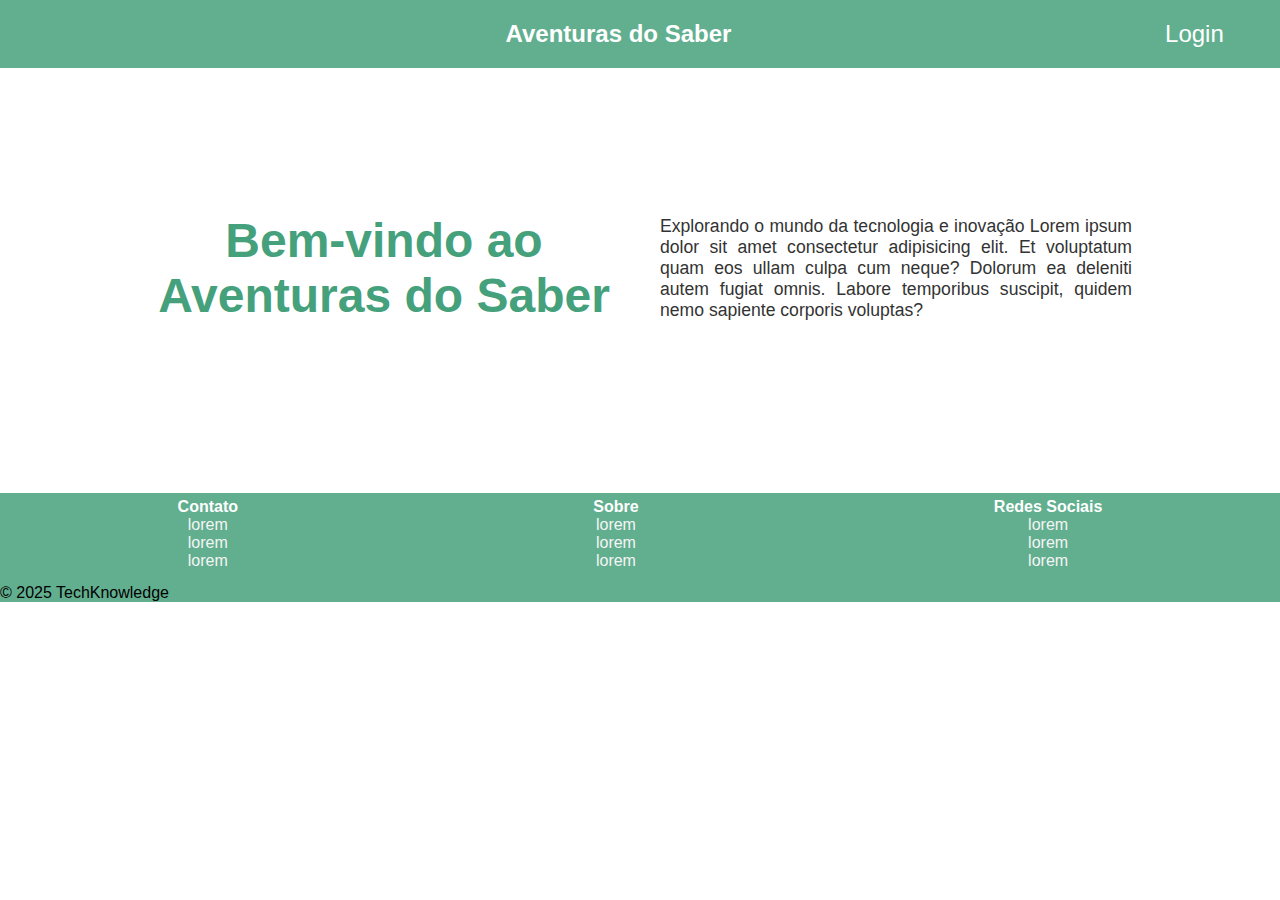
==== index.html @ 819554a1 "c. landing page" ====
<!DOCTYPE html>
<html lang="pt-br">
<head>
    <meta charset="UTF-8">
    <meta name="viewport" content="width=device-width, initial-scale=1.0">
    <link rel="stylesheet" href="landing.css">
    <title>Aventuras do Saber</title>
</head>
<body>
    <header>
        <nav>
            <div class="nav-left">
                <h2>Aventuras do Saber</h2>
            </div>
            <div class="nav-right">
                <a href="#">Login</a>
            </div>
        </nav>
    </header>
    <main>
        <div class="main-saudacao">
            <h1>Bem-vindo ao Aventuras do Saber</h1>
        </div>
        <div class="main-texto">
            <p>Explorando o mundo da tecnologia e inovação Lorem ipsum dolor sit amet consectetur adipisicing elit. Et voluptatum quam eos ullam culpa cum neque? Dolorum ea deleniti autem fugiat omnis. Labore temporibus suscipit, quidem nemo sapiente corporis voluptas?</p>
        </div>
    </main>
    <footer>
        <div class="footer-cima">
            <div class="footer-esquerda">
                <div class="footer-texto">
                    <h4>Contato</h4>
                    <a href="#">lorem</a>
                    <a href="#">lorem</a>
                    <a href="#">lorem</a>
                </div>
            </div>
            <div class="footer-meio">
                <div class="footer-texto">
                    <h4>Sobre</h4>
                    <a href="#">lorem</a>
                    <a href="#">lorem</a>
                    <a href="#">lorem</a>
                </div>
            </div>
            <div class="footer-direita">
                <div class="footer-texto">
                    <h4>Redes Sociais</h4>
                    <a href="#">lorem</a>
                    <a href="#">lorem</a>
                    <a href="#">lorem</a>
                </div>
            </div>
        </div>
        
        <div class="footer-baixo">
            <p>&copy; 2025 TechKnowledge</p>
        </div>
    </footer>
</body>
</html>
---- landing.css ----
* {
    margin: 0;
    padding: 0;
    box-sizing: border-box;
    text-decoration: none;
}

body {
    font-family: 'Gill Sans', 'Gill Sans MT', Calibri, 'Trebuchet MS', sans-serif;
    min-height: 100vh;
}

nav {
    display: flex;
    flex-wrap: wrap;
    justify-content: space-between;
    align-items: center;
    background-color: #62af90;
    padding: 20px 0;
}

.nav-left {
    flex-grow: 1;
    align-items: center;
    text-align: center;
    padding-left: 6%;
}

.nav-left h2 {
    font-size: 1.5em;
    color: white;
    text-align: center;
}

.nav-right {
    flex-grow: 0;
    align-items: center;
    padding-right: 4%;
}

.nav-right a {
    font-size: 1.5em;
    color: white;
    padding: 5px;
}
/* QUERO FAZER UM HOVER AQUI, ESTE É APENAS DE EXEMPLO */
.nav-right a:hover {
    background-color: cornflowerblue;
    border-radius: 5px;
    padding: 5px;
}

main {
    display: flex;
    flex-direction: row;
    height: 400px;
    align-items: center;
    justify-content: center;
    background-color: white;
}

.main-saudacao {
    display: flex;
    align-items: center;
    width: 40%;
    height: 100%;
}

.main-texto {
    display: flex;
    align-items: center;
    width: 40%;
    height: 100%;
    padding: 0 20px;
}

.main-saudacao h1 {
    font-size: 3em;
    color: #45a07c;
    text-align: center;
}

.main-texto p {
    font-size: 1.1em;
    color: #333;
    text-align: justify;
}

footer {
    display: flex;
    flex-direction: column;
    background-color: #62af90;
    padding-top: 5px;
    margin-top: 25px;
}

.footer-cima {
    display: flex;
    justify-content: space-around;
}

.footer-texto {
    display: flex;
    flex-direction: column;
    align-items: center;
}

.footer-texto h4 {
    color: white;
    font-weight: 700;
}

.footer-texto a {
    color: whitesmoke;

}

.footer-baixo {
    padding-top: 14px;
}

@media (max-width: 768px) {
    main {
        flex-direction: column;
    }

    .main-saudacao {
        width: 50%;
        height: 40%;
    }

    .main-texto {
        width: 50%;
        height: 60%;
    }

    .main-saudacao h1 {
        font-size: 2em;
    }

    .main-texto p {
        font-size: 1em;
    }
}

@media (max-width: 450px) {
    .main-saudacao h1 {
        font-size: 1.5em;
    }

    .main-texto p {
        font-size: 0.8em;
    }
}
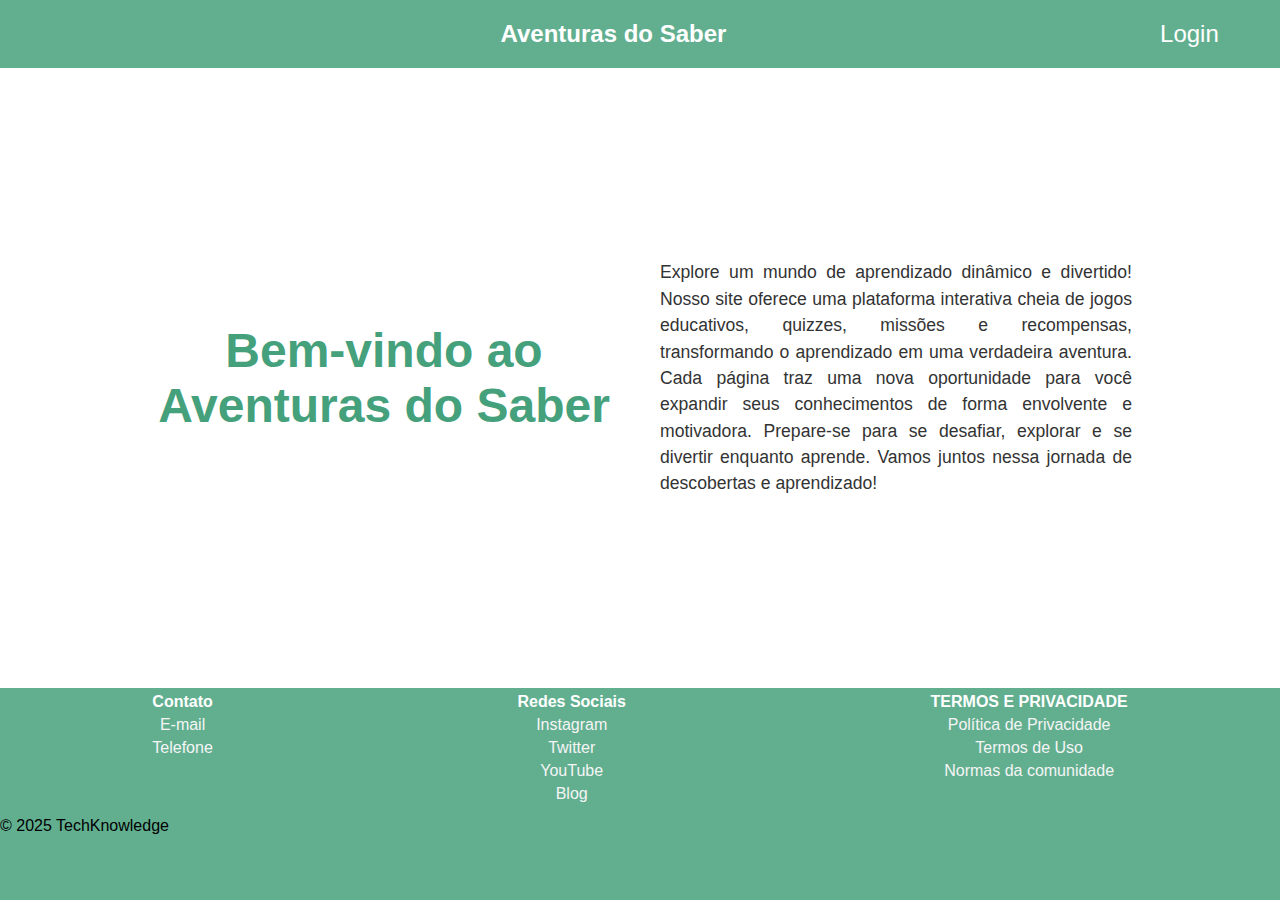
==== commit ad9158fe: "u. AS" ====
--- a/index.html
+++ b/index.html
@@ -3,26 +3,25 @@
 <head>
     <meta charset="UTF-8">
     <meta name="viewport" content="width=device-width, initial-scale=1.0">
-    <link rel="stylesheet" href="landing.css">
+    <link rel="stylesheet" href="css/landing.css">
     <title>Aventuras do Saber</title>
 </head>
 <body>
     <header>
-        <nav>
-            <div class="nav-left">
+            <div class="header-left">
                 <h2>Aventuras do Saber</h2>
             </div>
-            <div class="nav-right">
+            <div class="header-right">
                 <a href="#">Login</a>
             </div>
-        </nav>
     </header>
     <main>
         <div class="main-saudacao">
             <h1>Bem-vindo ao Aventuras do Saber</h1>
         </div>
         <div class="main-texto">
-            <p>Explorando o mundo da tecnologia e inovação Lorem ipsum dolor sit amet consectetur adipisicing elit. Et voluptatum quam eos ullam culpa cum neque? Dolorum ea deleniti autem fugiat omnis. Labore temporibus suscipit, quidem nemo sapiente corporis voluptas?</p>
+            <p>Explore um mundo de aprendizado dinâmico e divertido! Nosso site oferece uma plataforma interativa cheia de jogos educativos, quizzes, missões e recompensas, transformando o aprendizado em uma verdadeira aventura. Cada página traz uma nova oportunidade para você expandir seus conhecimentos de forma envolvente e motivadora. Prepare-se para se desafiar, explorar e se divertir enquanto aprende. Vamos juntos nessa jornada de descobertas e aprendizado!
+            </p>
         </div>
     </main>
     <footer>
@@ -30,25 +29,25 @@
             <div class="footer-esquerda">
                 <div class="footer-texto">
                     <h4>Contato</h4>
-                    <a href="#">lorem</a>
-                    <a href="#">lorem</a>
-                    <a href="#">lorem</a>
+                    <a href="#">E-mail</a>
+                    <a href="#">Telefone</a>
                 </div>
             </div>
             <div class="footer-meio">
                 <div class="footer-texto">
-                    <h4>Sobre</h4>
-                    <a href="#">lorem</a>
-                    <a href="#">lorem</a>
-                    <a href="#">lorem</a>
+                    <h4>Redes Sociais</h4>
+                    <a href="#">Instagram</a>
+                    <a href="#">Twitter</a>
+                    <a href="#">YouTube</a>
+                    <a href="#">Blog</a>
                 </div>
             </div>
             <div class="footer-direita">
                 <div class="footer-texto">
-                    <h4>Redes Sociais</h4>
-                    <a href="#">lorem</a>
-                    <a href="#">lorem</a>
-                    <a href="#">lorem</a>
+                    <h4>TERMOS E PRIVACIDADE</h4>
+                    <a href="#">Política de Privacidade</a>
+                    <a href="#">Termos de Uso</a>
+                    <a href="#">Normas da comunidade</a>
                 </div>
             </div>
         </div>
--- a/css/landing.css
+++ b/css/landing.css
@@ -0,0 +1,163 @@
+* {
+    margin: 0;
+    padding: 0;
+    box-sizing: border-box;
+    text-decoration: none;
+}
+
+body {
+    font-family: 'Gill Sans', 'Gill Sans MT', Calibri, 'Trebuchet MS', sans-serif;
+	display: flex;
+	flex-direction: column;
+    height: 100vh;
+}
+
+header {
+    display: flex;
+    justify-content: space-between;
+    align-items: center;
+	flex: 0;
+    background-color: #62af90;
+    padding: 20px 0;
+}
+
+.header-left {
+    flex-grow: 1;
+    align-items: center;
+    text-align: center;
+    padding-left: 6%;
+}
+
+.header-left h2 {
+    font-size: 1.5em;
+    color: white;
+    text-align: center;
+}
+
+.header-right {
+    flex-grow: 0;
+    align-items: center;
+    padding-right: 4%;
+}
+
+.header-right a {
+    font-size: 1.5em;
+    color: white;
+    border-radius: 5px;
+    padding: 10px;
+}
+/* QUERO FAZER UM HOVER AQUI, ESTE É APENAS DE EXEMPLO */
+.header-right a:hover {
+    background-color: #316750;
+    transition: .3s;
+}
+
+main {
+    display: flex;
+	align-items: center;
+    justify-content: center;
+	flex: 2;
+    flex-grow: 3;
+    background-color: white;
+}
+
+.main-saudacao {
+    display: flex;
+    align-items: center;
+    width: 40%;
+    height: 100%;
+}
+
+.main-texto {
+    display: flex;
+    align-items: center;
+    width: 40%;
+    height: 100%;
+    padding: 0 20px;
+}
+
+.main-saudacao h1 {
+    font-size: 3em;
+    color: #45a07c;
+    text-align: center;
+}
+
+.main-texto p {
+    font-size: 1.1em;
+    color: #333;
+    text-align: justify;
+    line-height: 1.5;
+}
+
+footer {
+    display: flex;
+    flex-direction: column;
+	flex: 1;
+    background-color: #62af90;
+    padding-top: 5px;
+}
+
+.footer-cima {
+    display: flex;
+    justify-content: space-around;
+}
+
+.footer-texto {
+    display: flex;
+    flex-direction: column;
+    align-items: center;
+    gap: 5px;
+}
+
+.footer-texto h4 {
+    color: white;
+    font-weight: 700;
+}
+
+.footer-texto a {
+    color: whitesmoke;
+
+}
+
+.footer-texto a:hover {
+    color: #0d5e3b;
+    text-decoration: underline;
+}
+
+.footer-baixo {
+    padding-top: 14px;
+}
+
+@media (max-width: 768px) {
+    main {
+        flex-direction: column;
+    }
+
+    .main-saudacao {
+        width: 60%;
+        height: 40%;
+    }
+
+    .main-texto {
+        width: 60%;
+        height: 60%;
+    }
+
+    .main-saudacao h1 {
+        font-size: 2em;
+    }
+
+    .main-texto p {
+        font-size: 1em;
+    }
+}
+
+@media (max-width: 450px) {
+    .main-saudacao h1 {
+        font-size: 1.5em;
+    }
+
+    .main-texto p {
+        font-size: 0.8em;
+    }
+}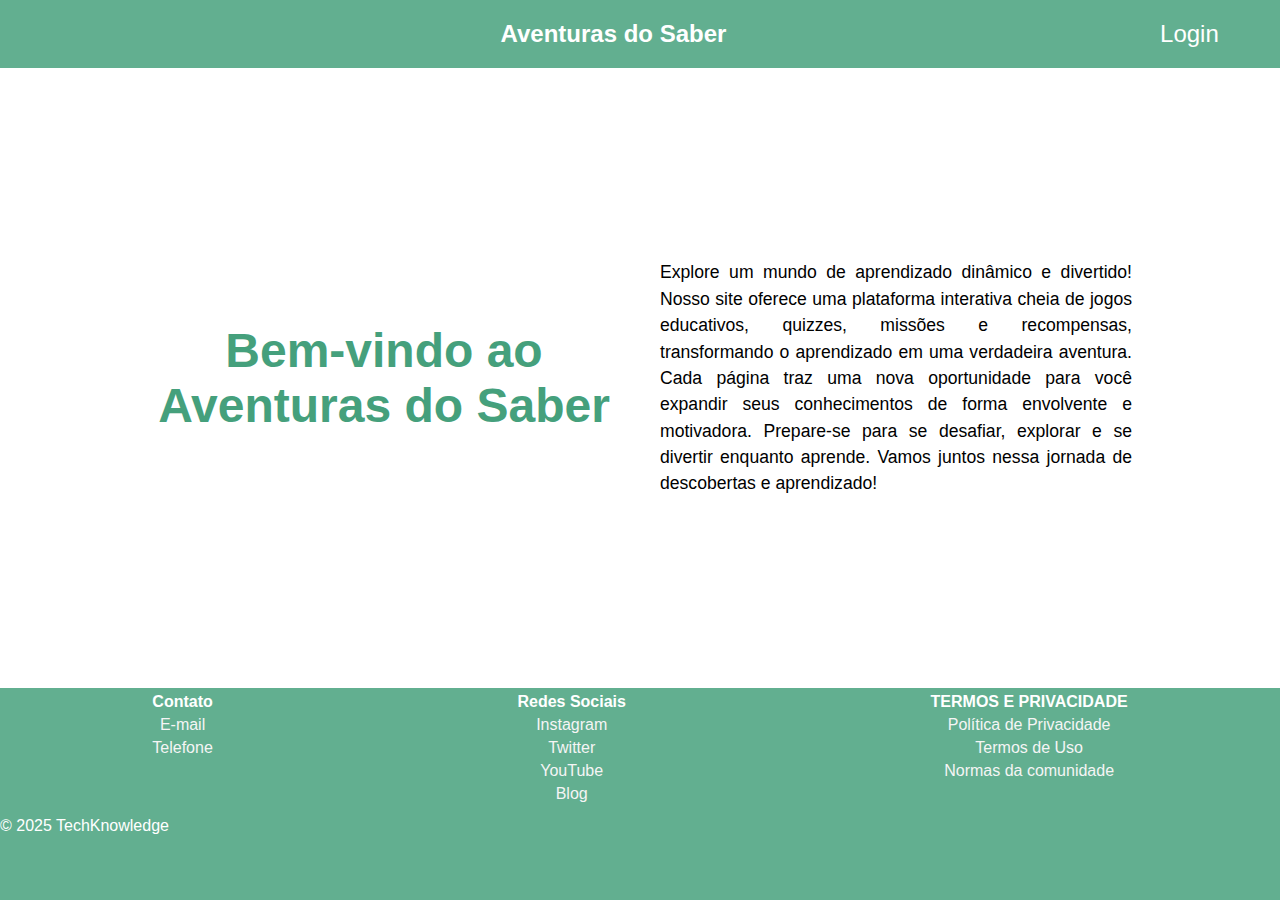
==== commit 0c818bb3: "u. AS" ====
--- a/index.html
+++ b/index.html
@@ -4,7 +4,8 @@
     <meta charset="UTF-8">
     <meta name="viewport" content="width=device-width, initial-scale=1.0">
     <link rel="stylesheet" href="css/landing.css">
-    <title>Aventuras do Saber</title>
+    <link rel="icon" href="imagens/favicon.ico" type="image/x-icon">
+    <title>Aventuras do Saber - Home</title>
 </head>
 <body>
     <header>
@@ -12,7 +13,7 @@
                 <h2>Aventuras do Saber</h2>
             </div>
             <div class="header-right">
-                <a href="#">Login</a>
+                <a href="login.html">Login</a>
             </div>
     </header>
     <main>
@@ -51,7 +52,6 @@
                 </div>
             </div>
         </div>
-        
         <div class="footer-baixo">
             <p>&copy; 2025 TechKnowledge</p>
         </div>
--- a/css/landing.css
+++ b/css/landing.css
@@ -10,6 +10,7 @@
 	display: flex;
 	flex-direction: column;
     height: 100vh;
+    color: white;
 }
 
 header {
@@ -30,7 +31,6 @@
 
 .header-left h2 {
     font-size: 1.5em;
-    color: white;
     text-align: center;
 }
 
@@ -49,7 +49,7 @@
 /* QUERO FAZER UM HOVER AQUI, ESTE É APENAS DE EXEMPLO */
 .header-right a:hover {
     background-color: #316750;
-    transition: .3s;
+    transition: .4s;
 }
 
 main {
@@ -58,7 +58,6 @@
     justify-content: center;
 	flex: 2;
     flex-grow: 3;
-    background-color: white;
 }
 
 .main-saudacao {
@@ -84,7 +83,7 @@
 
 .main-texto p {
     font-size: 1.1em;
-    color: #333;
+    color: black;
     text-align: justify;
     line-height: 1.5;
 }
@@ -110,7 +109,6 @@
 }
 
 .footer-texto h4 {
-    color: white;
     font-weight: 700;
 }
 
